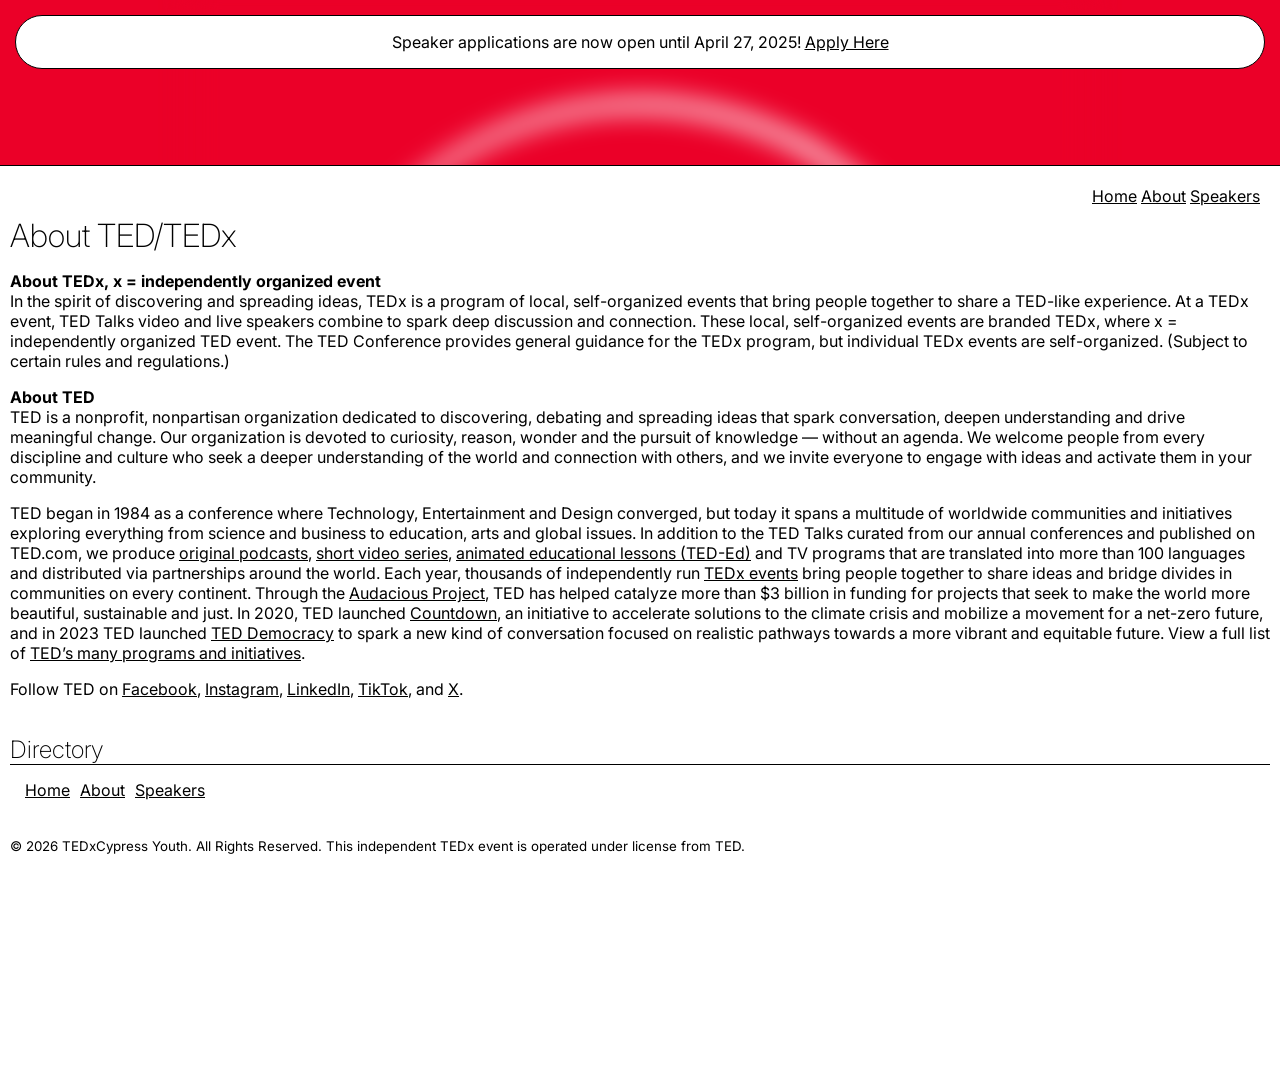
==== about.html @ 9c4f3d24 "tedx" ====
<!DOCTYPE html>
<html lang="en">
<head>
	<meta charset="UTF-8" />
	<title>About | TEDxCypress Youth</title>
	<meta name="viewport" content="width=device-width,initial-scale=1" />
	<meta name="description" content="" />
	<link rel="stylesheet" type="text/css" href="style.css" />
	<link rel="icon" href="logo.png">
</head>

<body>
    <canvas id="canvas"></canvas>
    <div class="banner"><p>Speaker applications are now open until April 27, 2025! <a href="https://docs.google.com/forms/d/e/1FAIpQLSfkpA6MsC7nX0aL6OKK_zbeqqS5j3c-JwLYzb_To-AwTYEMUA/viewform">Apply Here</a></p></div>
    <div class="content c2">    
        <div class="section">
          <div class="text">
            <a href="/index.html">Home</a>
            <a href="/about.html">About</a>
            <a href="/speakers.html">Speakers</a>
          </div>
        </div>
        <h1>About TED/TEDx</h1>
        <p><strong>About TEDx, x = independently organized event</strong><br>In the spirit of discovering and spreading ideas, TEDx is a program of local, self-organized events that bring people together to share a TED-like experience. At a TEDx event, TED Talks video and live speakers combine to spark deep discussion and connection. These local, self-organized events are branded TEDx, where x = independently organized TED event. The TED Conference provides general guidance for the TEDx program, but individual TEDx events are self-organized. (Subject to certain rules and regulations.)</p>
        <p><strong>About TED</strong><br>TED is a nonprofit, nonpartisan organization dedicated to discovering, debating and spreading ideas that spark conversation, deepen understanding and drive meaningful change. Our organization is devoted to curiosity, reason, wonder and the pursuit of knowledge — without an agenda. We welcome people from every discipline and culture who seek a deeper understanding of the world and connection with others, and we invite everyone to engage with ideas and activate them in your community. </p>
        <p>TED began in 1984 as a conference where Technology, Entertainment and Design converged, but today it spans a multitude of worldwide communities and initiatives exploring everything from science and business to education, arts and global issues. In addition to the TED Talks curated from our annual conferences and published on TED.com, we produce <a href="https://audiocollective.ted.com">original podcasts</a>, <a href="https://www.ted.com/series">short video series</a>, <a href="https://ed.ted.com/">animated educational lessons (TED-Ed)</a> and TV programs that are translated into more than 100 languages and distributed via partnerships around the world. Each year, thousands of independently run <a href="https://www.ted.com/about/programs-initiatives/tedx-program">TEDx events</a> bring people together to share ideas and bridge divides in communities on every continent. Through the <a href="https://www.audaciousproject.org/">Audacious Project</a>, TED has helped catalyze more than $3 billion in funding for projects that seek to make the world more beautiful, sustainable and just. In 2020, TED launched <a href="https://countdown.ted.com/">Countdown</a>, an initiative to accelerate solutions to the climate crisis and mobilize a movement for a net-zero future, and in 2023 TED launched <a href="https://www.ted.com/about/programs-initiatives/teddemocracy">TED Democracy</a> to spark a new kind of conversation focused on realistic pathways towards a more vibrant and equitable future. View a full list of <a href="https://www.ted.com/about/programs-initiatives">TED’s many programs and initiatives</a>.</p>
        <p>Follow TED on <a href="http://www.facebook.com/TED">Facebook</a>, <a href="https://instagram.com/ted">Instagram</a>, <a href="https://www.linkedin.com/company/ted-conferences">LinkedIn</a>, <a href="https://www.tiktok.com/@tedtoks?lang=en">TikTok</a>, and <a href="http://twitter.com/TEDTalks">X</a>.</p>
      <br>
      <h2>Directory</h2>
      <div class="manifest">
        <a href="/index.html">Home</a>
        <a href="/about.html">About</a>
        <a href="/speakers.html">Speakers</a>
      </div>
      <br>
      <footer>
  
        <small>© <script>document.write(new Date().getFullYear())</script> TEDxCypress Youth. All Rights Reserved. This independent TEDx event is operated under license from TED.</small>
    
      </footer>
    </div>
    <script src="script.js"></script>
  </body>
</html>
---- style.css ----
@import url('https://fonts.googleapis.com/css2?family=Inter:ital,opsz,wght@0,14..32,100..900;1,14..32,100..900&display=swap');

:root {
  --red: #EB0028;
}
html {
  height: 100%;
  width: 100%;
  background-color: var(--red);
  font-family: Inter;
}

canvas {
  position: absolute;
  left: 50%;
  top: 50%;
  translate: -50% -50%;
  width: 100vmin;
  height: 100vmin;
  filter: blur(1.5vmin);
}

.timer {
  position: absolute;
  left: 50%;
  top: 50%;
  translate: -50% -50%;
  text-align: left;
  color: black;
  font-size: 10vmin;
  z-index: 3;
  background-color: white;
  border-radius: 100vmin;
  box-shadow: 0 0 2vmin white,0 0 2vmin white,0 0 2vmin white,0 0 2vmin white;
  height: 65vmin;
  width: 65vmin;
  display: flex;
  justify-content: center;
  align-items: center;
}
.timer > * {
  margin: 0;
}
#logo {
  max-width: 90%;
}
.content {
  position: absolute;
  top: calc(100vh - 15px);
  background-color: white;
  left: 0;
  width: 100%;
  border-top: 1px solid black;
  padding: 10px;
  box-sizing: border-box;
  min-height: 100%;
}
.c2 {
  top: 165px;
}
h1, h2, h3 {
  font-weight: 200;
  margin: 0;
}
a {
  color: black;
}

.content > .section {
  display: flex;
  flex-wrap: wrap;
}
.content > .section:nth-child(odd) {
  justify-content: end;
  text-align: right;
}
.section > * {
  flex: 1;
  min-width: 300px;
  box-sizing: border-box;
}
.section > .text {
  max-width: 500px;
}
.section > .image > img {
  max-width: 100%;
  /* border-radius: 3vmin; */
  border: 1px solid black;
  filter: grayscale();
}
.section > * {
  padding: 10px;
}

.banner {
  position: absolute;
  top: 15px;
  width: calc(100% - 30px);
  padding: 0 20px;
  box-sizing: border-box;
  background-color: white;
  left: 15px;
  border-radius: 100vmin;
  text-align: center;
  min-height: 50px;
  display: flex;
  justify-content: center;
  align-items: center;
  border: 1px solid black;
}

.manifest {
  width: 100%;
  border-top: solid 1px black;
  padding: 10px;
  box-sizing: border-box;
  display: flex;
  justify-content: start;
}
.manifest > * {
  margin: 5px;
}
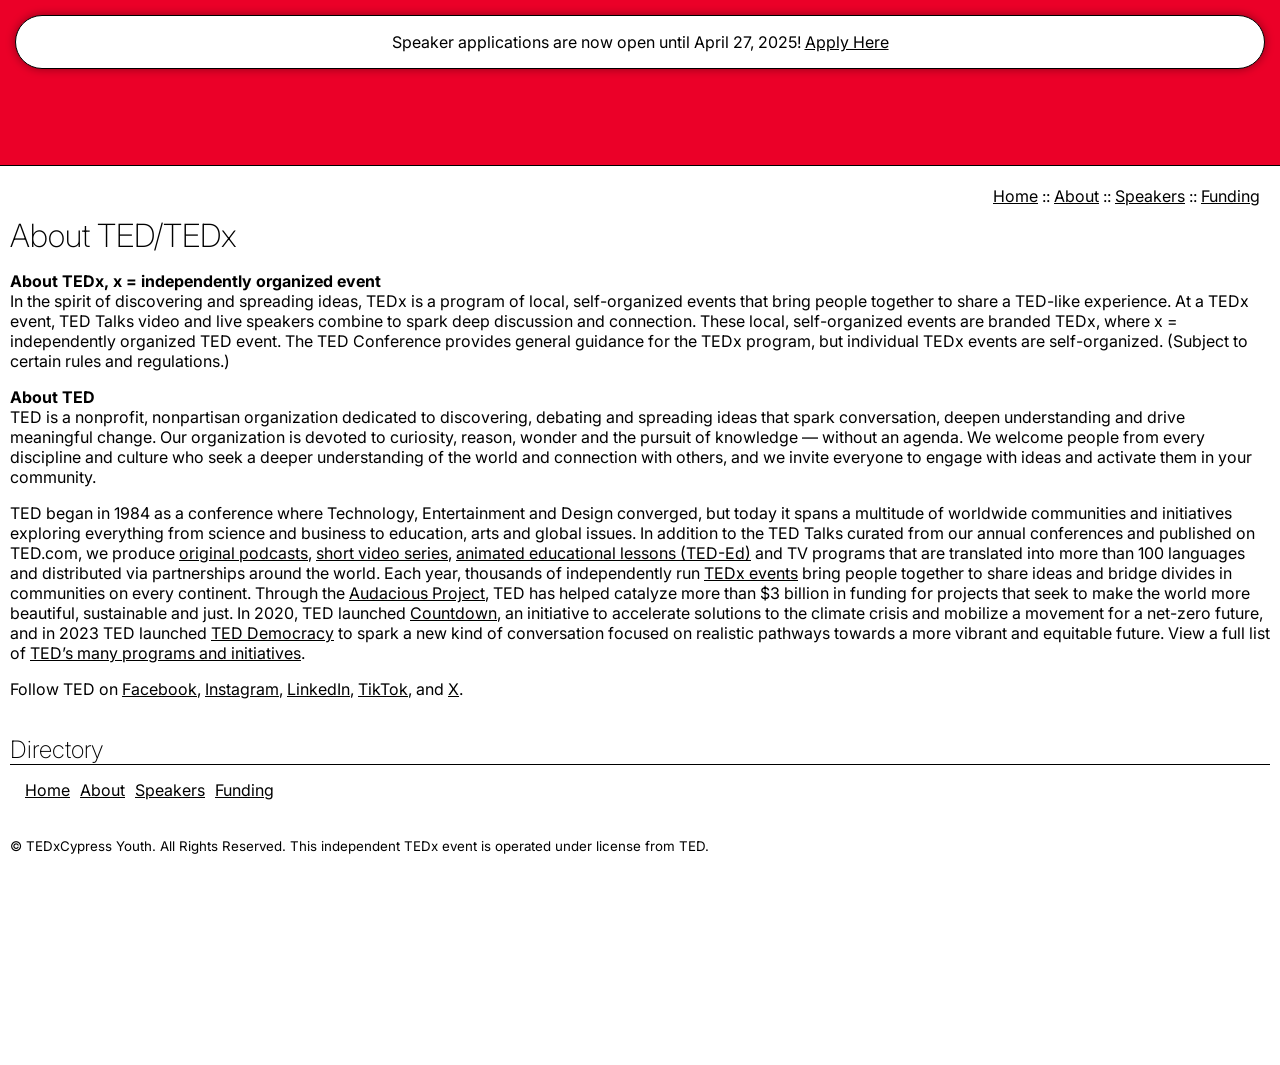
==== commit 9f774a8a: "funding page" ====
--- a/about.html
+++ b/about.html
@@ -4,40 +4,19 @@
 	<meta charset="UTF-8" />
 	<title>About | TEDxCypress Youth</title>
 	<meta name="viewport" content="width=device-width,initial-scale=1" />
-	<meta name="description" content="" />
+	<meta name="description" content="TEDxCypress Youth is an independently organized TEDx event in Cypress, Texas." />
 	<link rel="stylesheet" type="text/css" href="style.css" />
 	<link rel="icon" href="logo.png">
 </head>
 
 <body>
     <canvas id="canvas"></canvas>
-    <div class="banner"><p>Speaker applications are now open until April 27, 2025! <a href="https://docs.google.com/forms/d/e/1FAIpQLSfkpA6MsC7nX0aL6OKK_zbeqqS5j3c-JwLYzb_To-AwTYEMUA/viewform">Apply Here</a></p></div>
     <div class="content c2">    
-        <div class="section">
-          <div class="text">
-            <a href="/index.html">Home</a>
-            <a href="/about.html">About</a>
-            <a href="/speakers.html">Speakers</a>
-          </div>
-        </div>
-        <h1>About TED/TEDx</h1>
-        <p><strong>About TEDx, x = independently organized event</strong><br>In the spirit of discovering and spreading ideas, TEDx is a program of local, self-organized events that bring people together to share a TED-like experience. At a TEDx event, TED Talks video and live speakers combine to spark deep discussion and connection. These local, self-organized events are branded TEDx, where x = independently organized TED event. The TED Conference provides general guidance for the TEDx program, but individual TEDx events are self-organized. (Subject to certain rules and regulations.)</p>
-        <p><strong>About TED</strong><br>TED is a nonprofit, nonpartisan organization dedicated to discovering, debating and spreading ideas that spark conversation, deepen understanding and drive meaningful change. Our organization is devoted to curiosity, reason, wonder and the pursuit of knowledge — without an agenda. We welcome people from every discipline and culture who seek a deeper understanding of the world and connection with others, and we invite everyone to engage with ideas and activate them in your community. </p>
-        <p>TED began in 1984 as a conference where Technology, Entertainment and Design converged, but today it spans a multitude of worldwide communities and initiatives exploring everything from science and business to education, arts and global issues. In addition to the TED Talks curated from our annual conferences and published on TED.com, we produce <a href="https://audiocollective.ted.com">original podcasts</a>, <a href="https://www.ted.com/series">short video series</a>, <a href="https://ed.ted.com/">animated educational lessons (TED-Ed)</a> and TV programs that are translated into more than 100 languages and distributed via partnerships around the world. Each year, thousands of independently run <a href="https://www.ted.com/about/programs-initiatives/tedx-program">TEDx events</a> bring people together to share ideas and bridge divides in communities on every continent. Through the <a href="https://www.audaciousproject.org/">Audacious Project</a>, TED has helped catalyze more than $3 billion in funding for projects that seek to make the world more beautiful, sustainable and just. In 2020, TED launched <a href="https://countdown.ted.com/">Countdown</a>, an initiative to accelerate solutions to the climate crisis and mobilize a movement for a net-zero future, and in 2023 TED launched <a href="https://www.ted.com/about/programs-initiatives/teddemocracy">TED Democracy</a> to spark a new kind of conversation focused on realistic pathways towards a more vibrant and equitable future. View a full list of <a href="https://www.ted.com/about/programs-initiatives">TED’s many programs and initiatives</a>.</p>
-        <p>Follow TED on <a href="http://www.facebook.com/TED">Facebook</a>, <a href="https://instagram.com/ted">Instagram</a>, <a href="https://www.linkedin.com/company/ted-conferences">LinkedIn</a>, <a href="https://www.tiktok.com/@tedtoks?lang=en">TikTok</a>, and <a href="http://twitter.com/TEDTalks">X</a>.</p>
-      <br>
-      <h2>Directory</h2>
-      <div class="manifest">
-        <a href="/index.html">Home</a>
-        <a href="/about.html">About</a>
-        <a href="/speakers.html">Speakers</a>
-      </div>
-      <br>
-      <footer>
-  
-        <small>© <script>document.write(new Date().getFullYear())</script> TEDxCypress Youth. All Rights Reserved. This independent TEDx event is operated under license from TED.</small>
-    
-      </footer>
+      <h1>About TED/TEDx</h1>
+      <p><strong>About TEDx, x = independently organized event</strong><br>In the spirit of discovering and spreading ideas, TEDx is a program of local, self-organized events that bring people together to share a TED-like experience. At a TEDx event, TED Talks video and live speakers combine to spark deep discussion and connection. These local, self-organized events are branded TEDx, where x = independently organized TED event. The TED Conference provides general guidance for the TEDx program, but individual TEDx events are self-organized. (Subject to certain rules and regulations.)</p>
+      <p><strong>About TED</strong><br>TED is a nonprofit, nonpartisan organization dedicated to discovering, debating and spreading ideas that spark conversation, deepen understanding and drive meaningful change. Our organization is devoted to curiosity, reason, wonder and the pursuit of knowledge — without an agenda. We welcome people from every discipline and culture who seek a deeper understanding of the world and connection with others, and we invite everyone to engage with ideas and activate them in your community. </p>
+      <p>TED began in 1984 as a conference where Technology, Entertainment and Design converged, but today it spans a multitude of worldwide communities and initiatives exploring everything from science and business to education, arts and global issues. In addition to the TED Talks curated from our annual conferences and published on TED.com, we produce <a href="https://audiocollective.ted.com">original podcasts</a>, <a href="https://www.ted.com/series">short video series</a>, <a href="https://ed.ted.com/">animated educational lessons (TED-Ed)</a> and TV programs that are translated into more than 100 languages and distributed via partnerships around the world. Each year, thousands of independently run <a href="https://www.ted.com/about/programs-initiatives/tedx-program">TEDx events</a> bring people together to share ideas and bridge divides in communities on every continent. Through the <a href="https://www.audaciousproject.org/">Audacious Project</a>, TED has helped catalyze more than $3 billion in funding for projects that seek to make the world more beautiful, sustainable and just. In 2020, TED launched <a href="https://countdown.ted.com/">Countdown</a>, an initiative to accelerate solutions to the climate crisis and mobilize a movement for a net-zero future, and in 2023 TED launched <a href="https://www.ted.com/about/programs-initiatives/teddemocracy">TED Democracy</a> to spark a new kind of conversation focused on realistic pathways towards a more vibrant and equitable future. View a full list of <a href="https://www.ted.com/about/programs-initiatives">TED’s many programs and initiatives</a>.</p>
+      <p>Follow TED on <a href="http://www.facebook.com/TED">Facebook</a>, <a href="https://instagram.com/ted">Instagram</a>, <a href="https://www.linkedin.com/company/ted-conferences">LinkedIn</a>, <a href="https://www.tiktok.com/@tedtoks?lang=en">TikTok</a>, and <a href="http://twitter.com/TEDTalks">X</a>.</p>
     </div>
     <script src="script.js"></script>
   </body>
--- a/style.css
+++ b/style.css
@@ -93,7 +93,9 @@
 }
 
 .banner {
-  position: absolute;
+  position: fixed;
+  z-index: 3;
+  box-shadow: 0 0 10px rgba(0, 0, 0, 0.4);
   top: 15px;
   width: calc(100% - 30px);
   padding: 0 20px;
@@ -119,4 +121,13 @@
 }
 .manifest > * {
   margin: 5px;
+}
+
+.expenseSheet {
+  width: 100%;
+  height: 430px;
+  margin-top: 10px;
+  margin-bottom: 10px;
+  box-sizing: border-box;
+  border: 1px black solid;
 }
